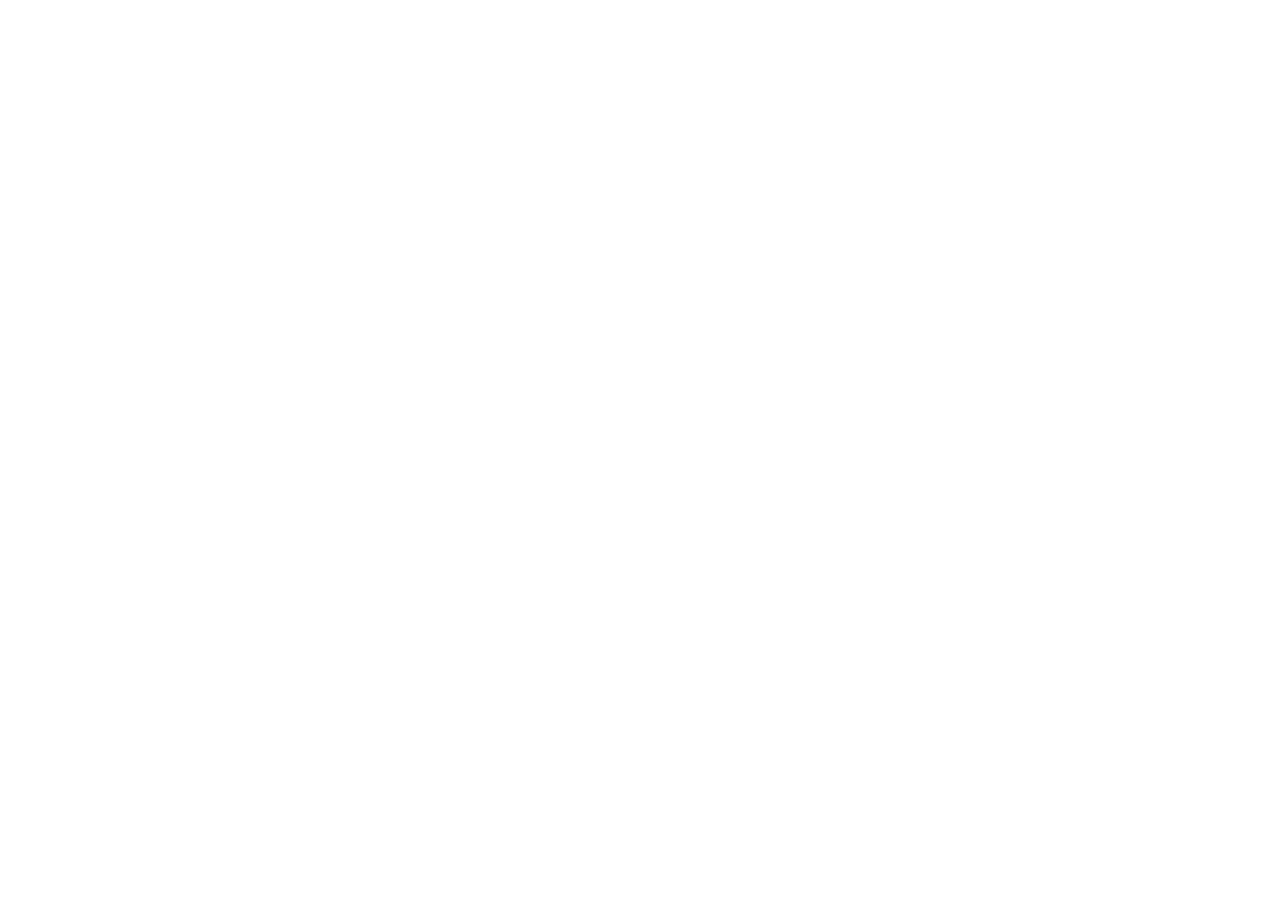
==== index.html @ e1255fe3 "init: start cssbayan-task(Sun, Mar 12, 2023, 7:49:55 AM)" ====
<!DOCTYPE html>
<html lang="en">

<head>
    <meta charset="UTF-8">
    <meta http-equiv="X-UA-Compatible" content="IE=edge">
    <meta name="viewport" content="width=device-width, initial-scale=1.0">
    <link rel="stylesheet" href="css/style.css">
    <title>cssBayan</title>
</head>

<body>

</body>

</html>
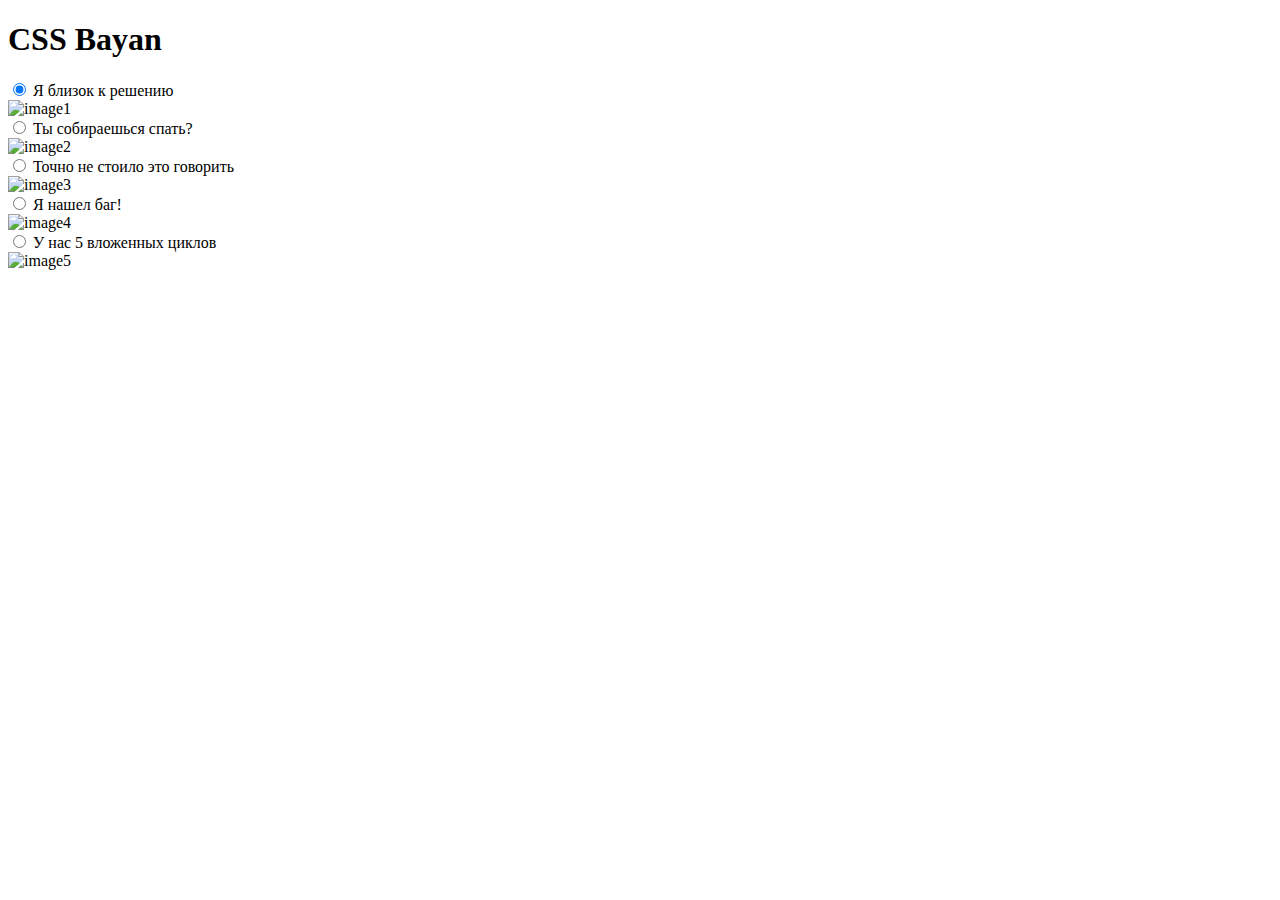
==== commit ee62e187: "feat: add code in index.html (Sun, Mar 12, 2023, 9:05:40 AM)" ====
--- a/index.html
+++ b/index.html
@@ -10,7 +10,46 @@
 </head>
 
 <body>
-
+    <div class="container">
+        <h1 class="title">CSS Bayan</h1>
+        <div class="accordion__container">
+            <div class="accordion__item">
+                <input type="radio" name="accordion__input" id="acor1" checked="checked">
+                <label for="acor1">Я близок к решению</label>
+                <div class="accordion__content">
+                    <img src="assets/img/image1.jpg" alt="image1">
+                </div>
+            </div>
+            <div class="accordion__item">
+                <input type="radio" name="accordion__input" id="acor2">
+                <label for="acor2">Ты собираешься спать?</label>
+                <div class="accordion__content">
+                    <img src="assets/img/image2.jpg" alt="image2">
+                </div>
+            </div>
+            <div class="accordion__item">
+                <input type="radio" name="accordion__input" id="acor3">
+                <label for="acor3">Точно не стоило это говорить</label>
+                <div class="accordion__content">
+                    <img src="assets/img/image3.jpg" alt="image3">
+                </div>
+            </div>
+            <div class="accordion__item">
+                <input type="radio" name="accordion__input" id="acor4">
+                <label for="acor4">Я нашел баг!</label>
+                <div class="accordion__content">
+                    <img src="assets/img/image4.jpg" alt="image4">
+                </div>
+            </div>
+            <div class="accordion__item">
+                <input type="radio" name="accordion__input" id="acor5">
+                <label for="acor5">У нас 5 вложенных циклов</label>
+                <div class="accordion__content">
+                    <img src="assets/img/image5.jpg" alt="image5">
+                </div>
+            </div>
+        </div>
+    </div>
 </body>
 
 </html>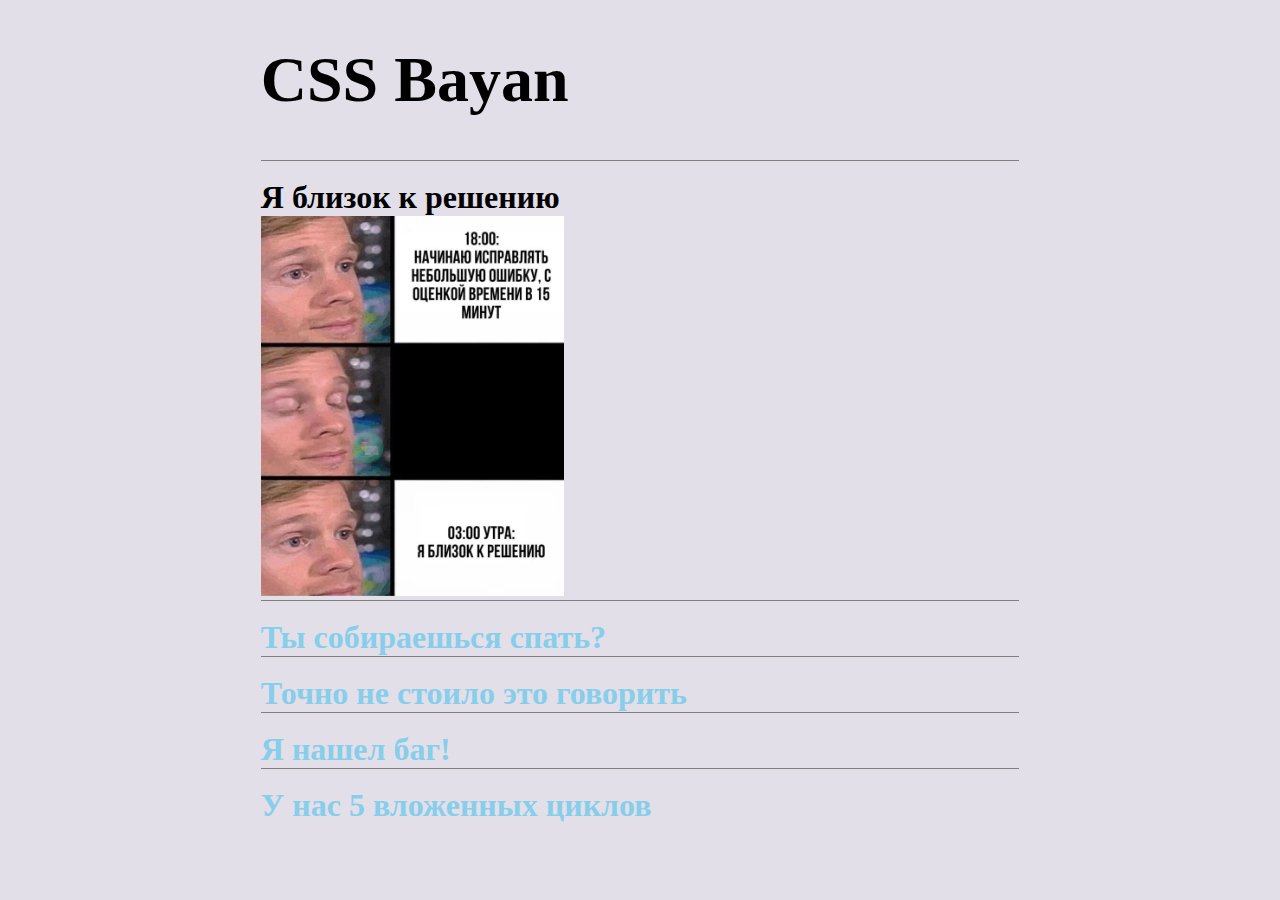
==== commit ddd1d4fc: "feat: note 1 done(Sun, Mar 12, 2023, 2:33:45 PM)" ====
--- a/index.html
+++ b/index.html
@@ -14,39 +14,50 @@
         <h1 class="title">CSS Bayan</h1>
         <div class="accordion__container">
             <div class="accordion__item">
-                <input type="radio" name="accordion__input" id="acor1" checked="checked">
-                <label for="acor1">Я близок к решению</label>
-                <div class="accordion__content">
-                    <img src="assets/img/image1.jpg" alt="image1">
-                </div>
+                <label class="accordion">
+                    <input class="accordion__input" type="radio" name="accordion__input" checked="checked">
+                    <div class="accordion__title">Я близок к решению<span class="accordion__icon"></span></div>
+                    <div class="accordion__content">
+                        <img src="assets/img/image1.jpg" alt="image1">
+                    </div>
+                </label>
             </div>
             <div class="accordion__item">
-                <input type="radio" name="accordion__input" id="acor2">
-                <label for="acor2">Ты собираешься спать?</label>
-                <div class="accordion__content">
-                    <img src="assets/img/image2.jpg" alt="image2">
-                </div>
+                <label class="accordion">
+                    <input class="accordion__input" type="radio" name="accordion__input">
+                    <div class="accordion__title">Ты собираешься спать?<span class="accordion__icon"></span></div>
+                    <div class="accordion__content">
+                        <img src="assets/img/image2.jpg" alt="image2">
+                    </div>
+                </label>
             </div>
             <div class="accordion__item">
-                <input type="radio" name="accordion__input" id="acor3">
-                <label for="acor3">Точно не стоило это говорить</label>
-                <div class="accordion__content">
-                    <img src="assets/img/image3.jpg" alt="image3">
-                </div>
+                <label class="accordion">
+                    <input class="accordion__input" type="radio" name="accordion__input">
+                    <div class="accordion__title">Точно не стоило это говорить<span class="accordion__icon"></span>
+                    </div>
+                    <div class="accordion__content">
+                        <img src="assets/img/image3.jpg" alt="image3">
+                    </div>
+                </label>
             </div>
             <div class="accordion__item">
-                <input type="radio" name="accordion__input" id="acor4">
-                <label for="acor4">Я нашел баг!</label>
-                <div class="accordion__content">
-                    <img src="assets/img/image4.jpg" alt="image4">
-                </div>
+                <label class="accordion">
+                    <input class="accordion__input" type="radio" name="accordion__input">
+                    <div class="accordion__title">Я нашел баг!<span class="accordion__icon"></span></div>
+                    <div class="accordion__content">
+                        <img src="assets/img/image4.jpg" alt="image4">
+                    </div>
+                </label>
             </div>
             <div class="accordion__item">
-                <input type="radio" name="accordion__input" id="acor5">
-                <label for="acor5">У нас 5 вложенных циклов</label>
-                <div class="accordion__content">
-                    <img src="assets/img/image5.jpg" alt="image5">
-                </div>
+                <label class="accordion">
+                    <input class="accordion__input" type="radio" name="accordion__input">
+                    <div class="accordion__title">У нас 5 вложенных циклов<span class="accordion__icon"></span></div>
+                    <div class="accordion__content">
+                        <img src="assets/img/image5.jpg" alt="image5">
+                    </div>
+                </label>
             </div>
         </div>
     </div>
--- a/css/style.css
+++ b/css/style.css
@@ -0,0 +1,64 @@
+body{
+    background-color: rgb(198, 192, 211, 0.5);
+}
+.container {
+    max-width: 60%;
+    margin: 0 auto;
+}
+.title {
+    font-size: 4em;
+}
+.accordion__item {
+    border-top: 0.1rem grey solid;
+}
+.accordion__title {
+    font-size: 2rem;
+    font-weight: bold;
+}
+.accordion__content img {
+    max-width: 40%;
+}
+.accordion__title {
+    cursor: pointer;
+    display: flex;
+    justify-content: space-between;
+    color: skyblue;
+}
+.accordion__icon {
+    width: 5%;
+    background-image: url(/assets/svg/contrastL.svg);
+    background-size: contain;
+    background-repeat: no-repeat;
+    opacity: 0;
+    transition: all 0.7s ease 0s;
+}
+.accordion__input {
+    appearance: none;
+}
+.accordion__content {
+    display: none;
+}
+.accordion__input:checked ~ .accordion__content {
+    display: block;
+    transition: all 3s ease 0s;
+}
+.accordion__input:checked ~ .accordion__title .accordion__icon {
+    background-image: url(/assets/svg/contrastR.svg)
+}
+
+.accordion__input:checked + .accordion__title {
+    color: black;
+}
+.accordion__input:checked ~ .accordion__content:hover, .container:hover  {
+    cursor: pointer;
+}
+.container:hover .accordion__title{
+    color: black ;
+}
+
+@media(hover:hover) {
+    .accordion__container:hover  .accordion__title .accordion__icon {
+        opacity: 1;
+    }
+   
+}